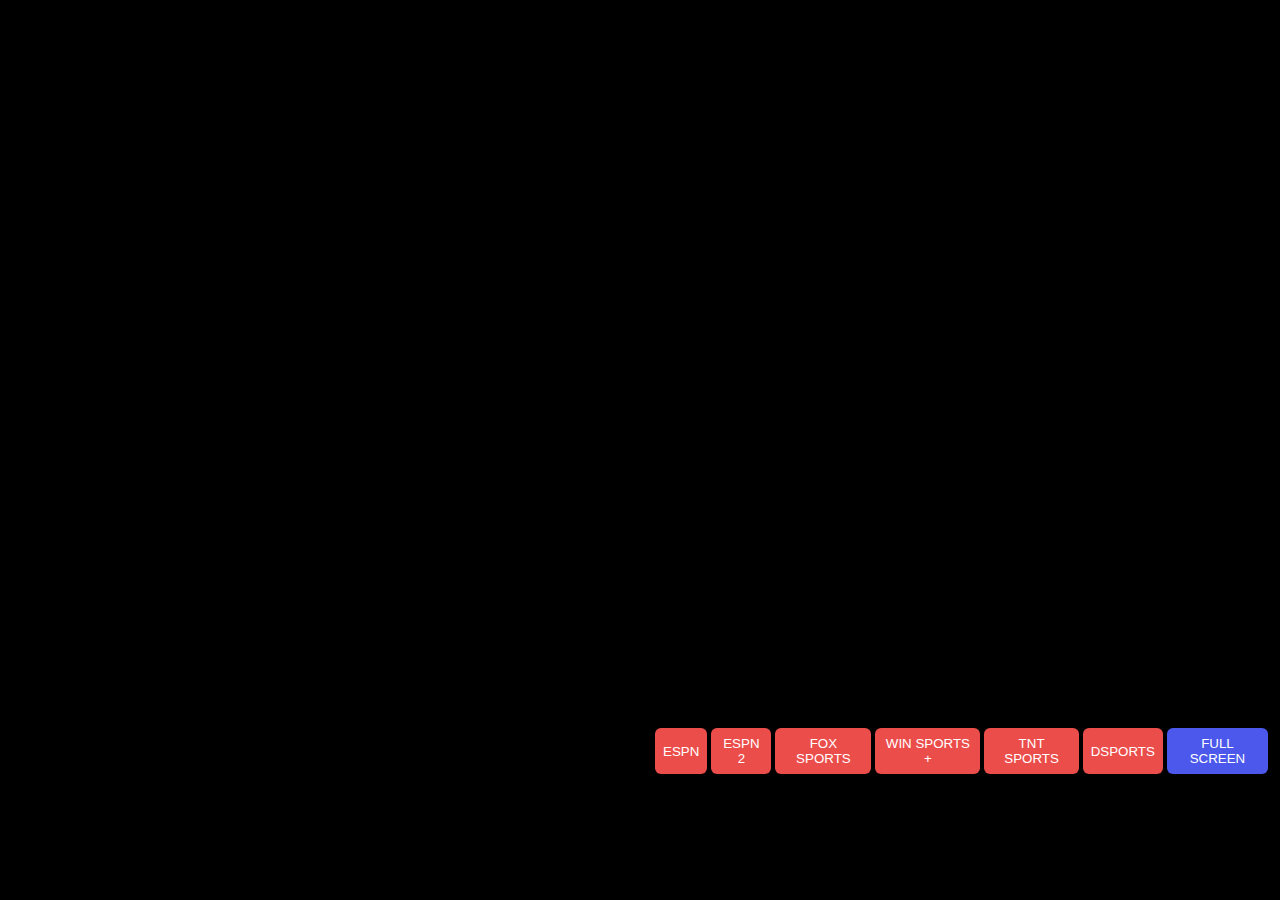
==== iptv.html @ dc3c340e "Update Urls chanel" ====
<!DOCTYPE html>
<html lang="en">
<head>
    <meta charset="UTF-8">
    <meta http-equiv="X-UA-Compatible" content="IE=edge">
    <meta name="viewport" content="width=device-width, initial-scale=1.0">
    <title>Iptv</title>
    <style>
        body{
            font-family: system-ui, -apple-system, BlinkMacSystemFont, 'Segoe UI', Roboto, Oxygen, Ubuntu, Cantarell, 'Open Sans', 'Helvetica Neue', sans-serif;
            color: #fff;
            background: black;
        }
        .full_screen_iframe {
            position: absolute;
            width: 100%;
            top: 0px;
            left: 0px;
            z-index: 99;
            height: 100vh;
            position: fixed;
        }

        .boton_full_screen {
            position: relative;
            float: right;
            margin-top: 5px;
            left: -20px;
            background: transparent;
            border: none;
            cursor: pointer;
        }

        .boton_full_screen svg {
            height: 25px;
            padding: 2px;
            color: white;
            background: #eb4d4b;
            position: absolute;
        }

        /*boton_full_screen*/
        .btn_quitar_full_screen {
            position: absolute;
            top: 30px;
            box-shadow: 0px 0px 10px rgba(0, 0, 0, 0.246);
            background: rgba(0, 0, 0, 0.5);
            border: none;
            right: 30px;
            position: fixed;
            z-index: 999;
            display: none;
            cursor: pointer;
        }

        .btn_quitar_full_screen svg {
            height: 25px;
            color: white;
        }
button{
    background: #eb4d4b;
    color: white;
    border: none;
    border-radius: 6px;
    padding: 8px;
    margin-right: 4px;
    cursor: pointer;
    transition: 0.3s;
}
button:hover{
background: black;
background: #4b58eb;
}

table, td{
  border: 1px solid #eb4d4b;
  border-collapse: collapse;
}
th{
    background: #07139a;
}
td{
    padding: 2px;
}
table{
    width: 100%;
}
.container{
    width: 50%;
}
#iframe{
    display: block;
            width: 100%;
            height: 100%;
}
section{
    display: flex;
}
li{
    list-style: none;
}
#boton_full_screen{
    background: #4b58eb;
}
        .content-table{
        height: 80vh;
        width: 50%
        }
    </style>
</head>
<body>
    <section>
        <div class="content-table">
 <table id="list"></table>
        </div>
 <div class="container">
    <iframe allow="autoplay *; encrypted-media *;" frame="" id="iframe" src="https://casaaasasss.today/espn.html" frameborder="0">
    </iframe>
   
<div style="display: flex;margin-left: 15px;justify-content: center;">
    <button id="btnspn" onclick="loadChanel('embed.iptvrayo.com/espn.html')">ESPN</button>
    <button id="btnspn" onclick="loadChanel('embed.iptvrayo.com/r.html?id=1100')">ESPN 2</button>
    <button id="btnfox" onclick="loadChanel('embed.iptvrayo.com/foxarg.html')">FOX SPORTS</button>
    <button id="btnwin" onclick="loadChanel('embed.iptvrayo.com/win.html')">WIN SPORTS +</button>
    <button id="btntnt" onclick="loadChanel('embed.iptvrayo.com/tnt.html')">TNT SPORTS</button>
    <button id="btntnt" onclick="loadChanel('embed.iptvrayo.com/r.html?id=1060')">DSPORTS</button>
    <button id="boton_full_screen" onclick="boton_full_screen()">FULL SCREEN</button>
</div>

<button class="btn_quitar_full_screen" onclick="btn_quitar_full_screen()" id="btn_quitar_full_screen">
    <svg class="w-6 h-6" fill="none" stroke="currentColor" viewBox="0 0 24 24" xmlns="http://www.w3.org/2000/svg">
        <path stroke-linecap="round" stroke-linejoin="round" stroke-width="2" d="M4 8V4m0 0h4M4 4l5 5m11-1V4m0 0h-4m4 0l-5 5M4 16v4m0 0h4m-4 0l5-5m11 5l-5-5m5 5v-4m0 4h-4"></path>
    </svg>
</button>
</div>
</section>
    <script src="/assets/main.js"></script>
</body>
</html>
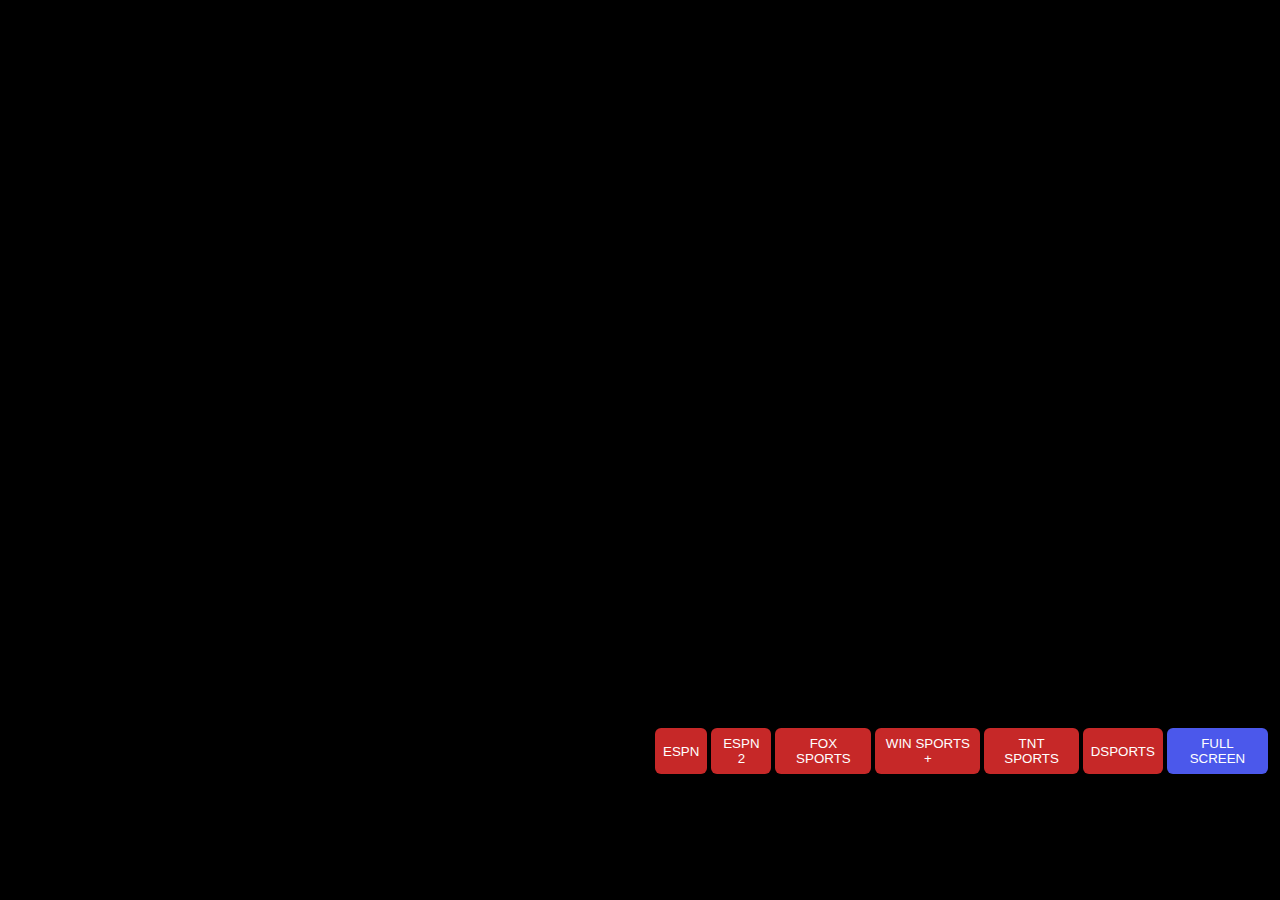
==== commit 8a535339: "new accordion" ====
--- a/iptv.html
+++ b/iptv.html
@@ -1,16 +1,18 @@
 <!DOCTYPE html>
 <html lang="en">
+
 <head>
     <meta charset="UTF-8">
     <meta http-equiv="X-UA-Compatible" content="IE=edge">
     <meta name="viewport" content="width=device-width, initial-scale=1.0">
     <title>Iptv</title>
     <style>
-        body{
+        body {
             font-family: system-ui, -apple-system, BlinkMacSystemFont, 'Segoe UI', Roboto, Oxygen, Ubuntu, Cantarell, 'Open Sans', 'Helvetica Neue', sans-serif;
             color: #fff;
             background: black;
         }
+
         .full_screen_iframe {
             position: absolute;
             width: 100%;
@@ -57,83 +59,164 @@
             height: 25px;
             color: white;
         }
-button{
-    background: #eb4d4b;
-    color: white;
-    border: none;
-    border-radius: 6px;
-    padding: 8px;
-    margin-right: 4px;
-    cursor: pointer;
-    transition: 0.3s;
-}
-button:hover{
-background: black;
-background: #4b58eb;
-}
-
-table, td{
-  border: 1px solid #eb4d4b;
-  border-collapse: collapse;
-}
-th{
-    background: #07139a;
-}
-td{
-    padding: 2px;
-}
-table{
-    width: 100%;
-}
-.container{
-    width: 50%;
-}
-#iframe{
-    display: block;
+
+        button {
+            background: #C62828;
+            color: white;
+            border: none;
+            border-radius: 6px;
+            padding: 8px;
+            margin-right: 4px;
+            cursor: pointer;
+            transition: 0.3s;
+        }
+
+        button:hover {
+            background: black;
+            background: #4b58eb;
+        }
+
+        table,
+        td {
+            border: 1px solid #eb4d4b;
+            border-collapse: collapse;
+        }
+
+        th {
+            background: #07139a;
+        }
+
+        td {
+            padding: 2px;
+        }
+
+        table {
+            width: 100%;
+        }
+
+        .container {
+            width: 50%;
+        }
+
+        #iframe {
+            display: block;
             width: 100%;
             height: 100%;
-}
-section{
+        }
+
+        section {
+            display: flex;
+        }
+
+        li {
+            list-style: none;
+        }
+
+        #boton_full_screen {
+            background: #4b58eb;
+        }
+  #content-table{
+    height: 80vh;
+    width: 50%;
+   }
+
+   /*ACORDION*/
+   .accordionTitle {
+  cursor: pointer;
+  -moz-user-select: none;
+  -webkit-user-select: none;
+  -ms-user-select: none;
+  user-select: none;
+   background: #263238;
+   margin: 1px;
+   padding: 5px 10px;
+   color: #E0E0E0;
+   border-radius: 3px;
+    display: grid;
+    grid-template-columns: 62px 1fr 97px;;
+    cursor: pointer;
+    text-align: left;
+    margin-top: 1px;
+    transition: 0.5s;
+}
+.accordionContent{
+    padding: 8px;
+}
+.accordionTitle + .accordionContent {
+  display: none;
+}
+.is-open{
+  background: #C62828 !important;
+}
+.accordionTitle.is-open + .accordionContent {
+  display: block;
+}
+.juego{
+    display: grid;
+}
+.juego h3{
+margin: 0px;
+}
+.hora_canales{
     display: flex;
-}
-li{
-    list-style: none;
-}
-#boton_full_screen{
-    background: #4b58eb;
-}
-        .content-table{
-        height: 80vh;
-        width: 50%
-        }
+    justify-content: flex-start;
+    align-items: center;
+}
+.accordionItem{
+    margin-bottom: 3px;
+}
+   /*END ACORDION*/
     </style>
+
 </head>
+
 <body>
     <section>
-        <div class="content-table">
- <table id="list"></table>
+   <div id="content-table"></div>
+
+        <div class="container">
+            <iframe allow="autoplay *; encrypted-media *;" frame="" id="iframe"
+                src="https://iptvrayoa.com/espn.html"
+                frameborder="0">
+            </iframe>
+
+            <div style="display: flex;margin-left: 15px;justify-content: center;">
+                <button id="btnspn" onclick="loadChanel('iptvrayoa.com/espn.html')">ESPN</button>
+                <button id="btnspn" onclick="loadChanel('iptvrayoa.com/r.html?id=1100')">ESPN 2</button>
+                <button id="btnfox" onclick="loadChanel('iptvrayoa.com/foxarg.html')">FOX SPORTS</button>
+                <button id="btnwin" onclick="loadChanel('iptvrayoa.com/win.html')">WIN SPORTS +</button>
+                <button id="btntnt" onclick="loadChanel('iptvrayoa.com/tnt.html')">TNT SPORTS</button>
+                <button id="btntnt" onclick="loadChanel('iptvrayoa.com/r.html?id=1060')">DSPORTS</button>
+                <button id="boton_full_screen" onclick="boton_full_screen()">FULL SCREEN</button>
+            </div>
+
+            <button class="btn_quitar_full_screen" onclick="btn_quitar_full_screen()" id="btn_quitar_full_screen">
+                <svg class="w-6 h-6" fill="none" stroke="currentColor" viewBox="0 0 24 24"
+                    xmlns="http://www.w3.org/2000/svg">
+                    <path stroke-linecap="round" stroke-linejoin="round" stroke-width="2"
+                        d="M4 8V4m0 0h4M4 4l5 5m11-1V4m0 0h-4m4 0l-5 5M4 16v4m0 0h4m-4 0l5-5m11 5l-5-5m5 5v-4m0 4h-4">
+                    </path>
+                </svg>
+            </button>
         </div>
- <div class="container">
-    <iframe allow="autoplay *; encrypted-media *;" frame="" id="iframe" src="https://casaaasasss.today/espn.html" frameborder="0">
-    </iframe>
-   
-<div style="display: flex;margin-left: 15px;justify-content: center;">
-    <button id="btnspn" onclick="loadChanel('embed.iptvrayo.com/espn.html')">ESPN</button>
-    <button id="btnspn" onclick="loadChanel('embed.iptvrayo.com/r.html?id=1100')">ESPN 2</button>
-    <button id="btnfox" onclick="loadChanel('embed.iptvrayo.com/foxarg.html')">FOX SPORTS</button>
-    <button id="btnwin" onclick="loadChanel('embed.iptvrayo.com/win.html')">WIN SPORTS +</button>
-    <button id="btntnt" onclick="loadChanel('embed.iptvrayo.com/tnt.html')">TNT SPORTS</button>
-    <button id="btntnt" onclick="loadChanel('embed.iptvrayo.com/r.html?id=1060')">DSPORTS</button>
-    <button id="boton_full_screen" onclick="boton_full_screen()">FULL SCREEN</button>
-</div>
-
-<button class="btn_quitar_full_screen" onclick="btn_quitar_full_screen()" id="btn_quitar_full_screen">
-    <svg class="w-6 h-6" fill="none" stroke="currentColor" viewBox="0 0 24 24" xmlns="http://www.w3.org/2000/svg">
-        <path stroke-linecap="round" stroke-linejoin="round" stroke-width="2" d="M4 8V4m0 0h4M4 4l5 5m11-1V4m0 0h-4m4 0l-5 5M4 16v4m0 0h4m-4 0l5-5m11 5l-5-5m5 5v-4m0 4h-4"></path>
-    </svg>
-</button>
-</div>
-</section>
-    <script src="/assets/main.js"></script>
+    </section>
+    
+    <script src="./main.js"></script>
 </body>
+<script>
+function myFunction(e) {
+   let accordionTitle = document.getElementById(e);
+
+    if (accordionTitle.classList.contains("is-open")) {
+        accordionTitle.classList.remove("is-open");
+    
+}else{
+    const accordionTitlesWithIsOpen = document.querySelectorAll(".is-open");
+      accordionTitlesWithIsOpen.forEach((accordionTitleWithIsOpen) => {
+        accordionTitleWithIsOpen.classList.remove("is-open");
+      });
+      accordionTitle.classList.add("is-open");
+}
+}
+ </script>
 </html>
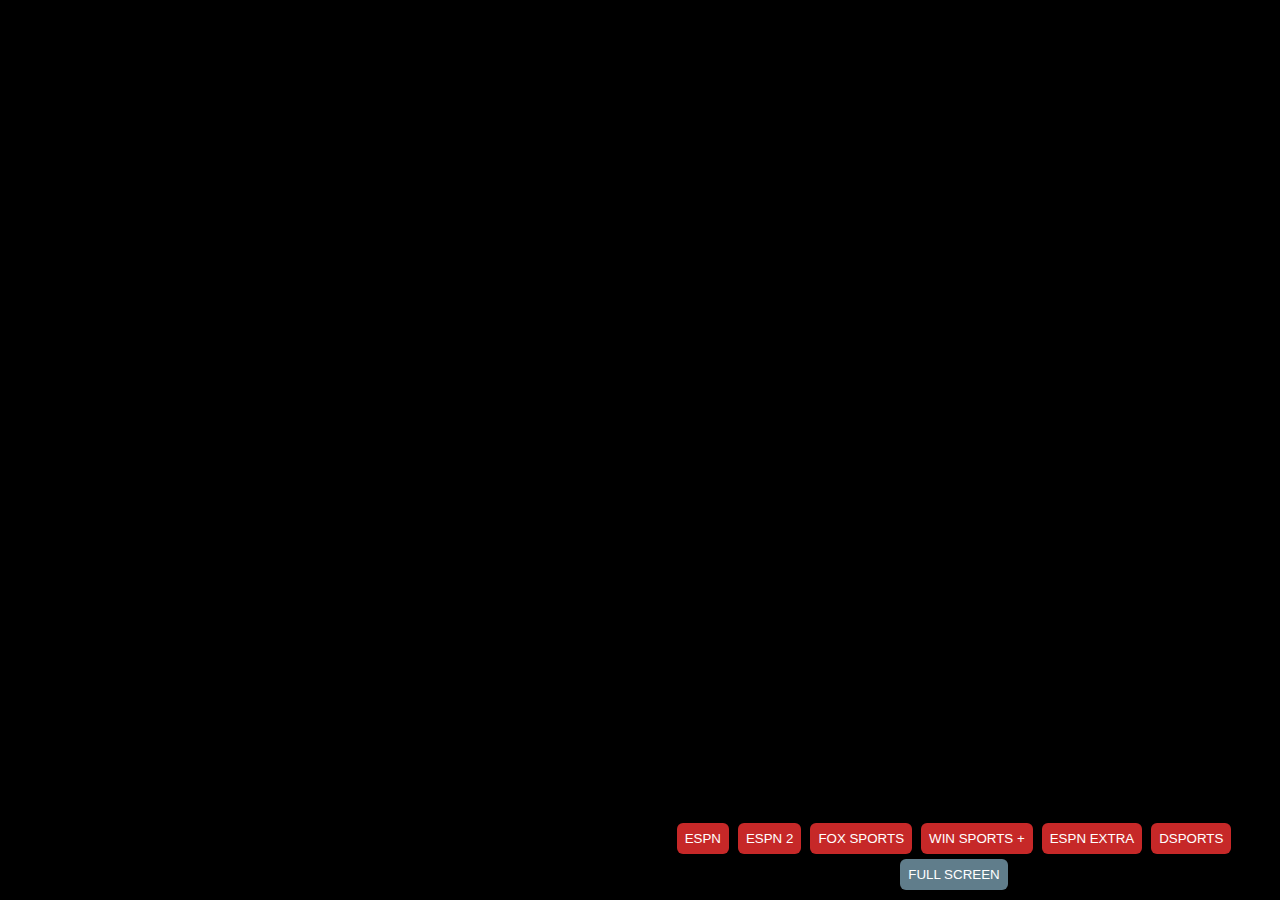
==== commit 11bc1a7c: "update url win" ====
--- a/iptv.html
+++ b/iptv.html
@@ -5,6 +5,7 @@
     <meta charset="UTF-8">
     <meta http-equiv="X-UA-Compatible" content="IE=edge">
     <meta name="viewport" content="width=device-width, initial-scale=1.0">
+    <link rel="manifest" href="manifest.json">
     <title>Iptv</title>
     <style>
         body {
@@ -73,25 +74,7 @@
 
         button:hover {
             background: black;
-            background: #4b58eb;
-        }
-
-        table,
-        td {
-            border: 1px solid #eb4d4b;
-            border-collapse: collapse;
-        }
-
-        th {
-            background: #07139a;
-        }
-
-        td {
-            padding: 2px;
-        }
-
-        table {
-            width: 100%;
+            background: #607d8b;
         }
 
         .container {
@@ -107,19 +90,39 @@
         section {
             display: flex;
         }
-
-        li {
-            list-style: none;
-        }
-
         #boton_full_screen {
-            background: #4b58eb;
+            background: #607d8b;
         }
   #content-table{
-    height: 80vh;
+    height: 90vh;
     width: 50%;
+    overflow-y: auto;
    }
-
+   #content-table::-webkit-scrollbar {
+    -webkit-appearance: none;
+}
+
+#content-table::-webkit-scrollbar:vertical {
+    width:10px;
+}
+
+#content-table::-webkit-scrollbar-button:increment,.contenedor::-webkit-scrollbar-button {
+    display: none;
+} 
+
+#content-table::-webkit-scrollbar:horizontal {
+    height: 10px;
+}
+
+#content-table::-webkit-scrollbar-thumb {
+    background-color: #000000;
+    border-radius: 20px;
+    border: 2px solid #263238;
+}
+
+#content-tables::-webkit-scrollbar-track {
+    border-radius: 10px;  
+}
    /*ACORDION*/
    .accordionTitle {
   cursor: pointer;
@@ -131,9 +134,9 @@
    margin: 1px;
    padding: 5px 10px;
    color: #E0E0E0;
-   border-radius: 3px;
+   border-radius: 8px;
     display: grid;
-    grid-template-columns: 62px 1fr 97px;;
+    grid-template-columns: 91px 1fr 97px;;
     cursor: pointer;
     text-align: left;
     margin-top: 1px;
@@ -158,14 +161,54 @@
 margin: 0px;
 }
 .hora_canales{
-    display: flex;
-    justify-content: flex-start;
+    display: grid;
+    justify-content: center;
     align-items: center;
+    text-align: center;
+}
+.num_canales{
+    display: inline-block;
+    text-align: center;
 }
 .accordionItem{
     margin-bottom: 3px;
 }
+.icon{
+    width: 23px;
+    color: #c62828;
+}
+.fix-channel{
+    margin-top: 5px;
+    display: flex;
+    justify-content: center;
+    flex-direction: row;
+    gap: 5px;
+    flex-wrap: wrap;
+}
    /*END ACORDION*/
+@media screen and (max-width: 600px) {
+ #iframe {
+    height: 25vh;
+   }
+    .fix-channel{
+    margin-left: 0;
+}
+    .container {
+    width: 100%;
+    height: 35vh;
+}
+    #content-table {
+    height: calc(63vh - 3px);
+    width: 100%;
+}
+   .fix-channel{
+    margin-top: 17px;  
+    }
+    section {
+    flex-direction: column-reverse;
+}
+}
+        
     </style>
 
 </head>
@@ -176,17 +219,17 @@
 
         <div class="container">
             <iframe allow="autoplay *; encrypted-media *;" frame="" id="iframe"
-                src="https://iptvrayoa.com/espn.html"
+                src="https://dumper-true.com/winco.php"
                 frameborder="0">
             </iframe>
 
-            <div style="display: flex;margin-left: 15px;justify-content: center;">
-                <button id="btnspn" onclick="loadChanel('iptvrayoa.com/espn.html')">ESPN</button>
-                <button id="btnspn" onclick="loadChanel('iptvrayoa.com/r.html?id=1100')">ESPN 2</button>
-                <button id="btnfox" onclick="loadChanel('iptvrayoa.com/foxarg.html')">FOX SPORTS</button>
-                <button id="btnwin" onclick="loadChanel('iptvrayoa.com/win.html')">WIN SPORTS +</button>
-                <button id="btntnt" onclick="loadChanel('iptvrayoa.com/tnt.html')">TNT SPORTS</button>
-                <button id="btntnt" onclick="loadChanel('iptvrayoa.com/r.html?id=1060')">DSPORTS</button>
+            <div class='fix-channel'>
+                <button id="btnspn" onclick="loadChanel('casadelfutbol.tv/player/espn.php')">ESPN</button>
+                <button id="btnspn" onclick="loadChanel('casadelfutbol.tv/player/espn2.php')">ESPN 2</button>
+                <button id="btnfox" onclick="loadChanel('casadelfutbol.tv/player/fox.php')">FOX SPORTS</button>
+                <button id="btnwin" onclick="loadChanel('dumper-true.com/winco.php')">WIN SPORTS +</button>
+                <button id="btntnt" onclick="loadChanel('casadelfutbol.tv/player/espnextra.php')">ESPN EXTRA</button>
+                <button id="btntnt" onclick="loadChanel('casadelfutbol.tv/player/directv.php')">DSPORTS</button>
                 <button id="boton_full_screen" onclick="boton_full_screen()">FULL SCREEN</button>
             </div>
 
@@ -201,7 +244,7 @@
         </div>
     </section>
     
-    <script src="./main.js"></script>
+    <script src="/assets/main.js"></script>
 </body>
 <script>
 function myFunction(e) {
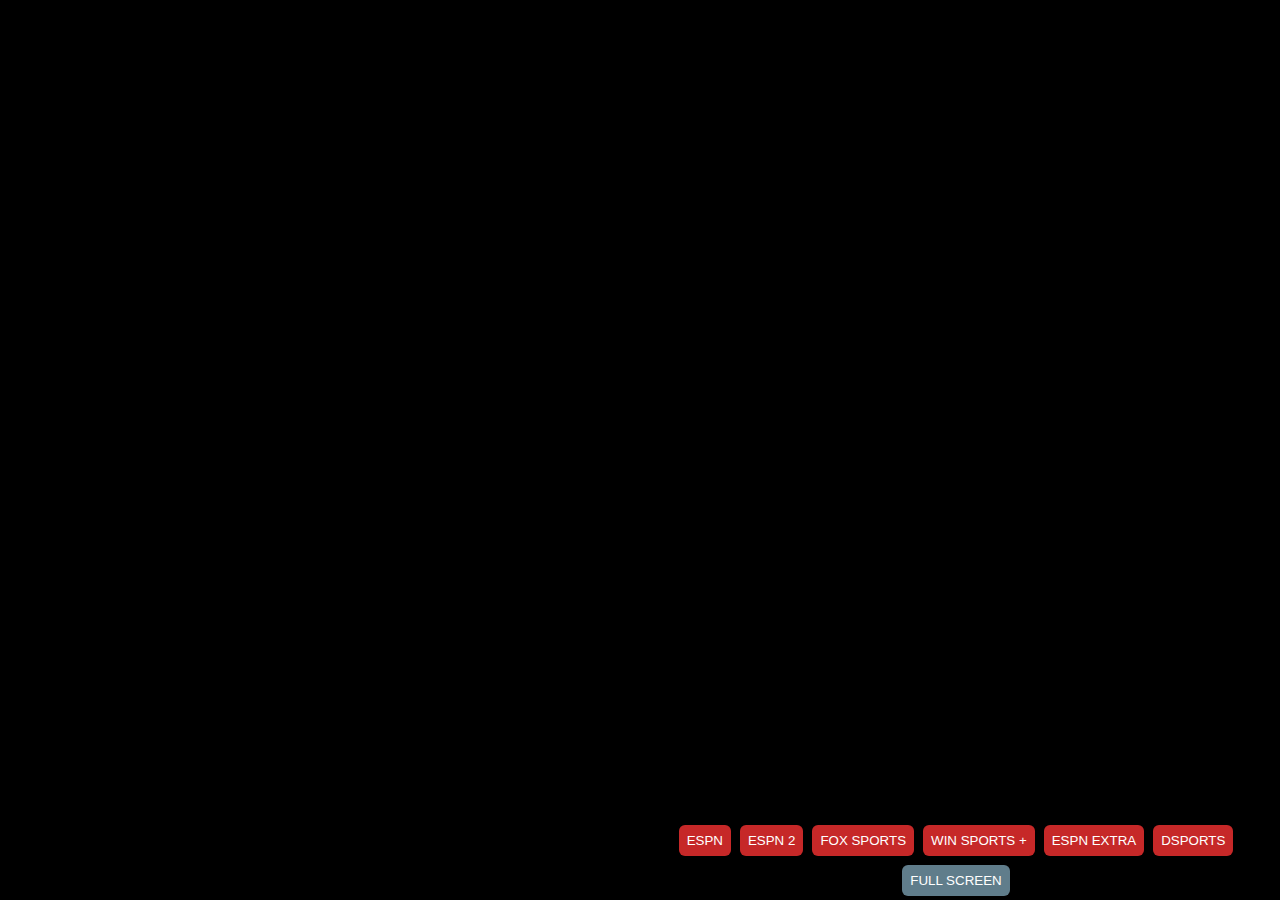
==== commit 127b9fc2: "Update total landing" ====
--- a/iptv.html
+++ b/iptv.html
@@ -67,7 +67,7 @@
             border: none;
             border-radius: 6px;
             padding: 8px;
-            margin-right: 4px;
+            margin: 2px;
             cursor: pointer;
             transition: 0.3s;
         }
@@ -85,6 +85,7 @@
             display: block;
             width: 100%;
             height: 100%;
+            border-radius: 10px;
         }
 
         section {
@@ -196,14 +197,16 @@
     .container {
     width: 100%;
     height: 35vh;
+    justify-content: center;
+    display: grid;
+    align-items: center;
+    padding-bottom: 3px;
 }
     #content-table {
     height: calc(63vh - 3px);
     width: 100%;
 }
-   .fix-channel{
-    margin-top: 17px;  
-    }
+
     section {
     flex-direction: column-reverse;
 }
@@ -219,15 +222,15 @@
 
         <div class="container">
             <iframe allow="autoplay *; encrypted-media *;" frame="" id="iframe"
-                src="https://dumper-true.com/winco.php"
+                src="https://tucanaldeportivo.com/winmas.php"
                 frameborder="0">
             </iframe>
 
             <div class='fix-channel'>
-                <button id="btnspn" onclick="loadChanel('casadelfutbol.tv/player/espn.php')">ESPN</button>
+                <button id="btnspn" onclick="loadChanel('directatvhd.me/Star+.php')">ESPN</button>
                 <button id="btnspn" onclick="loadChanel('casadelfutbol.tv/player/espn2.php')">ESPN 2</button>
                 <button id="btnfox" onclick="loadChanel('casadelfutbol.tv/player/fox.php')">FOX SPORTS</button>
-                <button id="btnwin" onclick="loadChanel('dumper-true.com/winco.php')">WIN SPORTS +</button>
+                <button id="btnwin" onclick="loadChanel('tucanaldeportivo.com/winmas.php')">WIN SPORTS +</button>
                 <button id="btntnt" onclick="loadChanel('casadelfutbol.tv/player/espnextra.php')">ESPN EXTRA</button>
                 <button id="btntnt" onclick="loadChanel('casadelfutbol.tv/player/directv.php')">DSPORTS</button>
                 <button id="boton_full_screen" onclick="boton_full_screen()">FULL SCREEN</button>
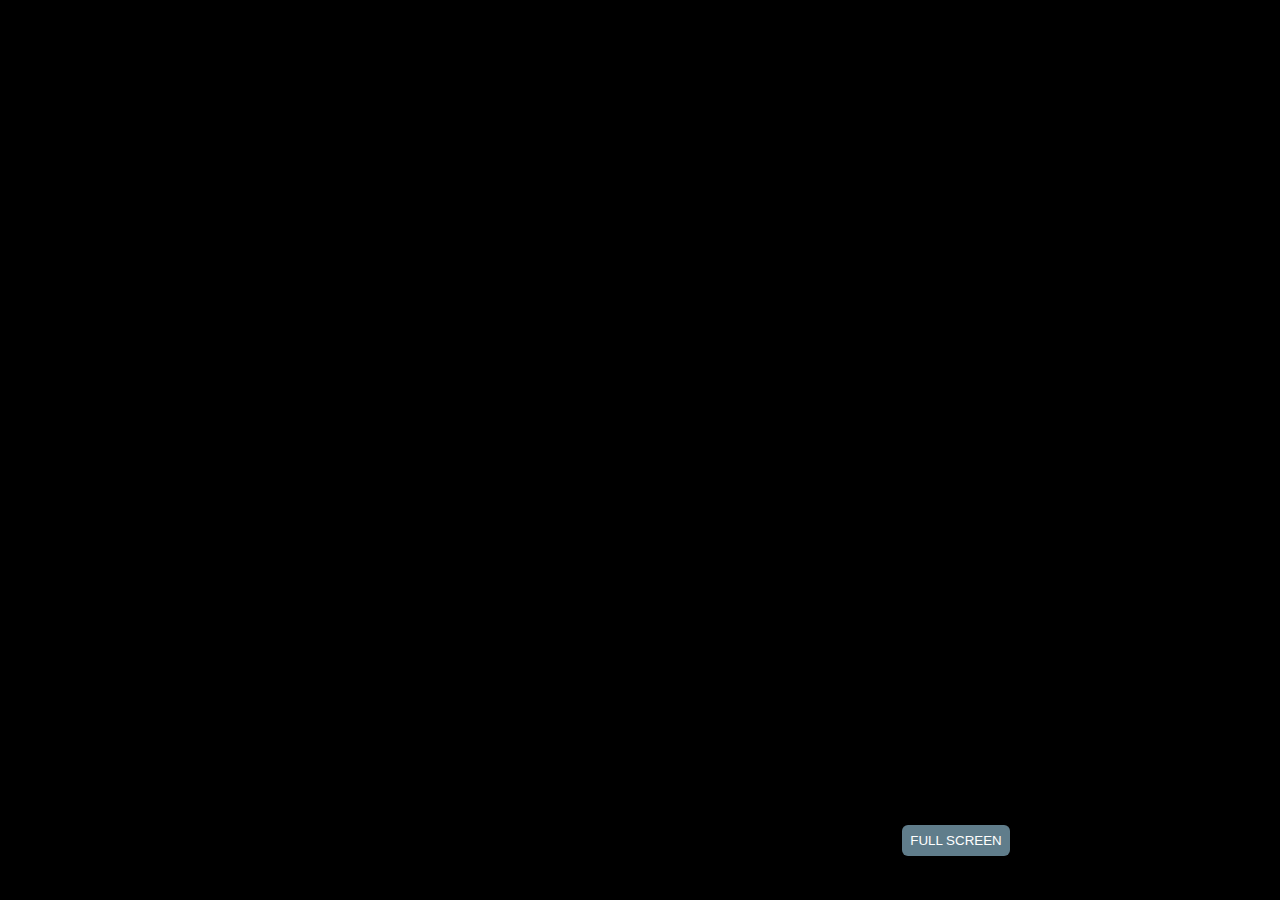
==== commit 53599b12: "Update channel head" ====
--- a/iptv.html
+++ b/iptv.html
@@ -5,7 +5,6 @@
     <meta charset="UTF-8">
     <meta http-equiv="X-UA-Compatible" content="IE=edge">
     <meta name="viewport" content="width=device-width, initial-scale=1.0">
-    <link rel="manifest" href="manifest.json">
     <title>Iptv</title>
     <style>
         body {
@@ -222,17 +221,11 @@
 
         <div class="container">
             <iframe allow="autoplay *; encrypted-media *;" frame="" id="iframe"
-                src="https://tucanaldeportivo.com/winmas.php"
+                src="https://la12hd.com//vivo/canal.php?stream=winsportsplus"
                 frameborder="0">
             </iframe>
 
             <div class='fix-channel'>
-                <button id="btnspn" onclick="loadChanel('directatvhd.me/Star+.php')">ESPN</button>
-                <button id="btnspn" onclick="loadChanel('casadelfutbol.tv/player/espn2.php')">ESPN 2</button>
-                <button id="btnfox" onclick="loadChanel('casadelfutbol.tv/player/fox.php')">FOX SPORTS</button>
-                <button id="btnwin" onclick="loadChanel('tucanaldeportivo.com/winmas.php')">WIN SPORTS +</button>
-                <button id="btntnt" onclick="loadChanel('casadelfutbol.tv/player/espnextra.php')">ESPN EXTRA</button>
-                <button id="btntnt" onclick="loadChanel('casadelfutbol.tv/player/directv.php')">DSPORTS</button>
                 <button id="boton_full_screen" onclick="boton_full_screen()">FULL SCREEN</button>
             </div>
 
